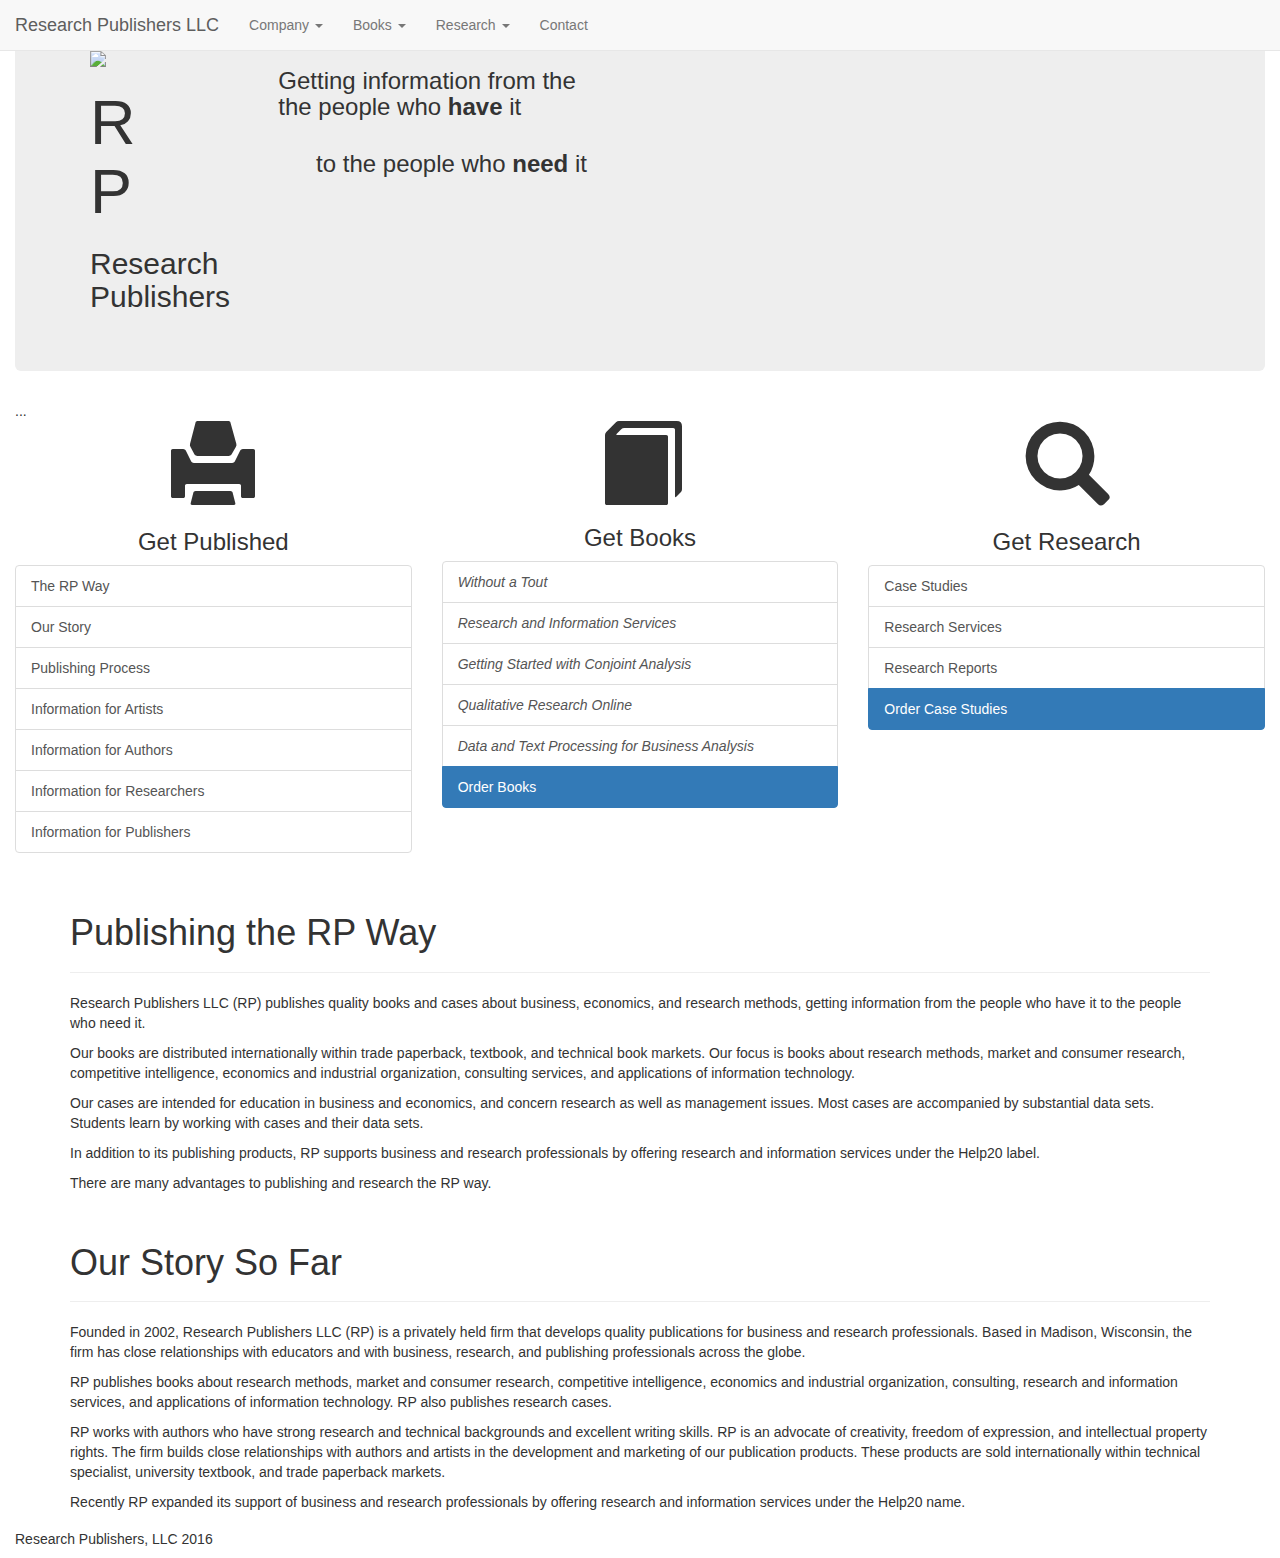
==== index.html @ b099ad94 "Create index.html" ====
<!DOCTYPE html>
<html>
<head>
<script src="https://code.jquery.com/jquery.min.js"></script>
<link href="https://maxcdn.bootstrapcdn.com/bootstrap/3.3.6/css/bootstrap.min.css" rel="stylesheet" type="text/css" />
<script src="https://maxcdn.bootstrapcdn.com/bootstrap/3.3.6/js/bootstrap.min.js"></script>
<link href="main.css" rel="stylesheet" type="text/css" />
  <meta charset="utf-8">
  <meta name="viewport" content="width=device-width">
  <title>JS Bin</title>
</head>
<body>
  <nav id="main-nav" class="navbar navbar-default navbar-fixed-top">
  <div class="container-fluid">
    <!-- Brand and toggle get grouped for better mobile display -->
    <div class="navbar-header">
      <button type="button" class="navbar-toggle collapsed" data-toggle="collapse" data-target="#bs-example-navbar-collapse-1" aria-expanded="false">
        <span class="sr-only">Toggle navigation</span>
        <span class="icon-bar"></span>
        <span class="icon-bar"></span>
        <span class="icon-bar"></span>
      </button>
      <a class="navbar-brand" href="#">Research Publishers LLC</a>
    </div>

    <!-- Collect the nav links, forms, and other content for toggling -->
    <div class="collapse navbar-collapse" id="bs-example-navbar-collapse-1">
      <ul class="nav navbar-nav">

        <li class="dropdown">
          <a href="#" class="dropdown-toggle" data-toggle="dropdown" role="button" aria-haspopup="true" aria-expanded="false">Company <span class="caret"></span></a>
          <ul class="dropdown-menu">
            <li><a href="#OurStory">Our Story So Far</a></li>
            <li><a href="#PublishingProcess">The Publishing Process</a></li>
            <li role="separator" class="divider"></li>
            <li><a href="#Artists">Information for Artists</a></li>
            <li><a href="#Authors">Information for Authors</a></li>
            <li><a href="#Researchers">Information for Researchers</a></li>
            <li><a href="#Publishers">Information for Publishers</a></li>
          </ul>
        </li>
        <li class="dropdown">
          <a href="#" class="dropdown-toggle" data-toggle="dropdown" role="button" aria-haspopup="true" aria-expanded="false">Books <span class="caret"></span></a>
          <ul class="dropdown-menu">
            <li><a href="#withoutatout"><cite>Without a Tout</cite></a></li>
            <li><a href="#researchandinformationservices"><cite>Research and information Services</cite></a></li>

            <li><a href="#gettingstartedwithconjointanalysis"><cite>Getting Started with Conjoint Analysis</cite></a></li>
            <li><a href="#qualitativeresearchonline"><cite>Qualitative Research Online</cite></a></li>
            <li><a href="#marketingresearchandinformationservices"><cite>Marketing Research and Information Services</cite></a></li>
            <li><a href="#dataandtextprocessing"><cite>Data and Text Processing for Business Intelligence</cite></a></li><li role="separator" class="divider"></li>
            <li><a href="#">Order Books</a></li>
          </ul>
        </li>
        <li class="dropdown">
          <a href="#" class="dropdown-toggle" data-toggle="dropdown" role="button" aria-haspopup="true" aria-expanded="false">Research <span class="caret"></span></a>
          <ul class="dropdown-menu">
            <li><a href="#CaseStudies">Case Studies</a></li>
            <li><a href="#researchservices">Research Services</a></li>
            <li><a href="#researchreports">Research Reports</a></li>
            <li role="separator" class="divider"></li>
            <li><a href="#order">Order Case Studies</a></li>

          </ul>
        </li>
         <li><a href="#">Contact</a></li>
      </ul>
    </div><!-- /.navbar-collapse -->
  </div><!-- /.container-fluid -->
</nav>
  <div class="container-fluid" id="intro-content">
        <div id="carousel-example-generic" class="carousel slide" data-ride="carousel">
            <!-- Indicators -->
            <ol class="carousel-indicators">
                <li data-target="#carousel-example-generic" data-slide-to="0" class="active"></li>
                <li data-target="#carousel-example-generic" data-slide-to="1"></li>
                <li data-target="#carousel-example-generic" data-slide-to="2"></li>
            </ol>
            <!-- Wrapper for slides -->
            <div class="carousel-inner" role="listbox">
                <div id="RPhome" class="item active">
                    <div class="jumbotron">
                        <div class="container">
                            <div class="row">
                                <div class="col-md-2">
                                    <div id="RPlogo">
                                        <img src='http://i.imgur.com/bZQID3G.png' />
                                        <h1 id="RPlogo">
                                            <div id="logo-r">
                                                R</div>
                                            <div id="logo-p">
                                                P</div>
                                        </h1>
                                        <h2>
                                            Research</br>Publishers</h2>
                                    </div>
                                </div>
                                <div class="col-md-5">
                                    <h3 style="width: 75%;">
                                        Getting information from the the people who <b>have</b> it</h3>
                                    <h3 style="padding-right: 30%;" class="pull-right">
                                        to the people who <b>need</b> it</h3>
                                </div>
                            </div>
                        </div>
                    </div>
                </div>
                <div class="item">
                    <div id="WATjumbo" class="jumbotron">
                        <div class="container">
                            <div class="row">
                                <div class="col-md-9">
                                    <h1>
                                        Without A Tout</h1>
                                    <h2>
                                        How To Pick A Winning Team</h2>
                                    <p>
                                        Without a Tout is a practical, no-nonsense guide to building models for team sports.</p>
                                    <a class="btn btn-primary btn-lg" href="#withoutatout" role="button">Learn more</a>
                                </div>
                                <div class="col-md-3">
                                    <img src="http://research-publishers.com/rp/images/wat_cover.gif" />
                                </div>
                            </div>
                        </div>
                    </div>
                </div>
                ...
            </div>
            <!-- Controls
            <a class="left carousel-control" href="#carousel-example-generic" role="button" data-slide="prev">
                <span class="glyphicon glyphicon-chevron-left" aria-hidden="true"></span><span class="sr-only">
                    Previous</span> </a><a class="right carousel-control" href="#carousel-example-generic"
                        role="button" data-slide="next"><span class="glyphicon glyphicon-chevron-right" aria-hidden="true">
                        </span><span class="sr-only">Next</span> </a> -->
        </div>
        <div class="row" id="content-items" >
                <div class="col-xs-4">
                  <div style="text-align: center;" class="center-block">
                    <span style="font-size: 6em;" class=" glyphicon glyphicon-print"> </span>
                    <h3>
                        Get Published</h3>
                  </div>
                    <div class="list-group">
                        <a href="#theRPway" class="list-group-item">The RP Way</a> <a href="#OurStory" class="list-group-item">
                            Our Story</a> <a href="#PublishingProcess" class="list-group-item">Publishing Process</a>
                        <a href="#Artists" class="list-group-item">Information for Artists</a> <a href="#Authors"
                            class="list-group-item">Information for Authors</a> <a href="#Researchers" class="list-group-item">
                                Information for Researchers</a> <a href="#Publishers" class="list-group-item">Information
                                    for Publishers</a>
                    </div>
                </div>
                <div class="col-xs-4">
                  <div style="text-align: center;" class="center-block">
                    <span style="font-size: 6em;" class="glyphicon glyphicon-book center-block"></span>
                    <h3>
                        Get Books</h3>
                  </div>
                    <div class="list-group">
                        <a href="#withoutatout" class="list-group-item"><em>Without a Tout</em></a> <a href="#researchandinformationservices"
                            class="list-group-item"><em>Research and Information Services</em></a> <a href="#gettingstartedwithconjointanalysis"
                                class="list-group-item"><em>Getting Started with Conjoint Analysis</em></a>
                        <a href="#qualitativeresearchonline" class="list-group-item"><em>Qualitative Research
                            Online</em></a> <a href="#dataandtextprocessingforbusinessanalysis" class="list-group-item">
                                <em>Data and Text Processing for Business Analysis</em></a> <a href="#order" class="list-group-item active">
                                    Order Books</a>
                    </div>
                </div>
                <div class="col-xs-4">
                  <div style="text-align: center;" class="center-block">
                    <span style="font-size: 6em;" class="glyphicon glyphicon-search"></span>
                    <h3>
                      Get Research</h3></div>
                    <div class="list-group">
                        <a href="#CaseStudies" class="list-group-item">Case Studies</a> <a href="#researchservices"
                            class="list-group-item">Research Services</a> <a href="#researchreports" class="list-group-item">
                                Research Reports</a> <a href="#order" class="list-group-item active">Order Case Studies</a>
                    </div>
                </div>
            </div>
  </div>
  
  <article class="container" id="theRPway">
            <div class="page-header">
            <h1>
              Publishing the RP Way</h1></div>
            <p>
                Research Publishers LLC (RP) publishes quality books and cases about business, economics,
                and research methods, getting information from the people who have it to the people
                who need it.
            </p>
            <p>
                Our books are distributed internationally within trade paperback, textbook, and
                technical book markets. Our focus is books about research methods, market and consumer
                research, competitive intelligence, economics and industrial organization, consulting
                services, and applications of information technology.</p>
            <p>
                Our cases are intended for education in business and economics, and concern research
                as well as management issues. Most cases are accompanied by substantial data sets.
                Students learn by working with cases and their data sets.
            </p>
            <p>
                In addition to its publishing products, RP supports business and research professionals
                by offering research and information services under the Help20 label.</p>
            <p>
                There are many advantages to publishing and research the RP way.
            </p>
</article>
  <article class="container" id="OurStory">
            <div class="page-header">
            <h1>Our Story So Far</h1>
            </div>
            <p>Founded in 2002, Research Publishers LLC (RP) is a privately held firm that develops quality publications for business and research professionals. Based in Madison, Wisconsin, the firm has close relationships with educators and with business, research, and publishing professionals across the globe.</p><p>

RP publishes books about research methods, market and consumer research, competitive intelligence, economics and industrial organization, consulting, research and information services, and applications of information technology. RP also publishes research cases. </p><p>

RP works with authors who have strong research and technical backgrounds and excellent writing skills. RP is an advocate of creativity, freedom of expression, and intellectual property rights. The firm builds close relationships with authors and artists in the development and marketing of our publication products. These products are sold internationally within technical specialist, university textbook, and trade paperback markets.</p><p>Recently RP expanded its support of business and research professionals by offering research and information services under the Help20 name.</p>
            
          </article>
  
  <div class="container">
    
    
    
    
  </div>
  
  
  
  
  <div class="container-fluid footer">
    <h5>Research Publishers, LLC 2016</h5>
  </div>
</body>
</html>
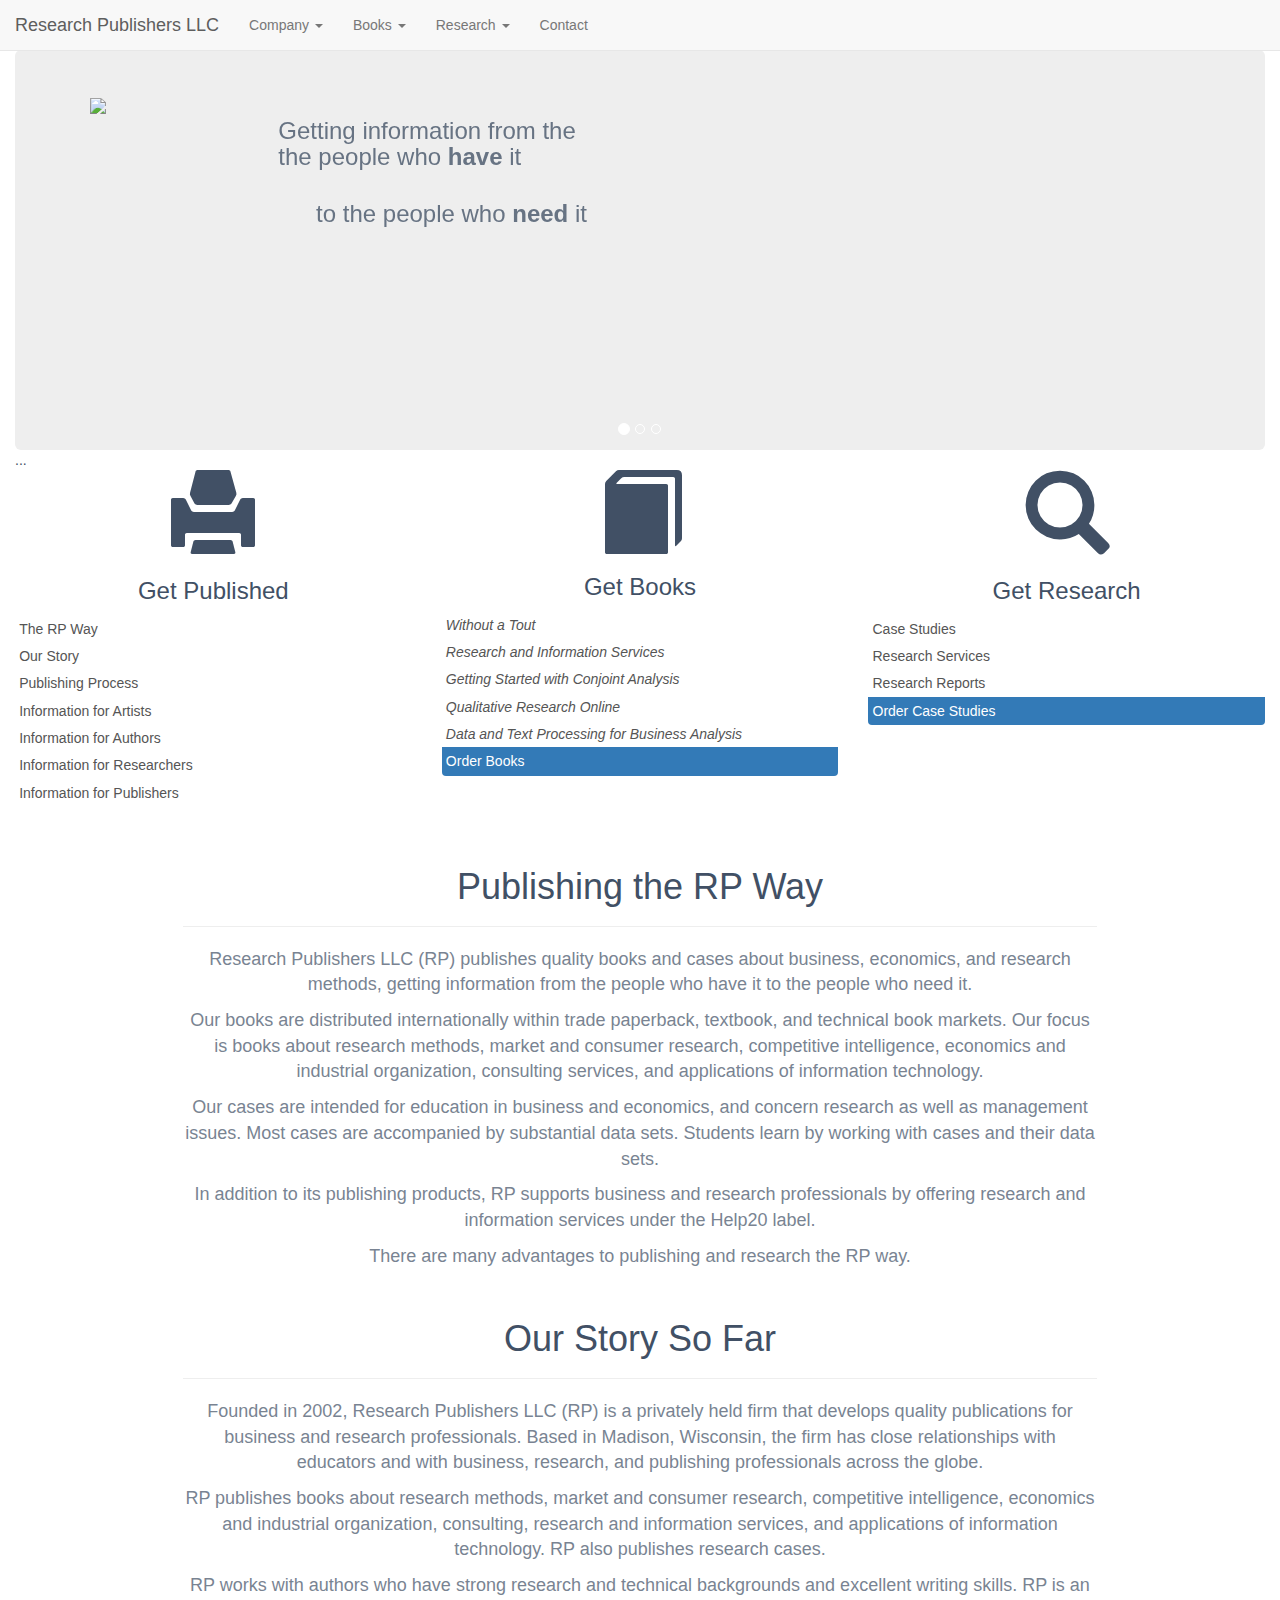
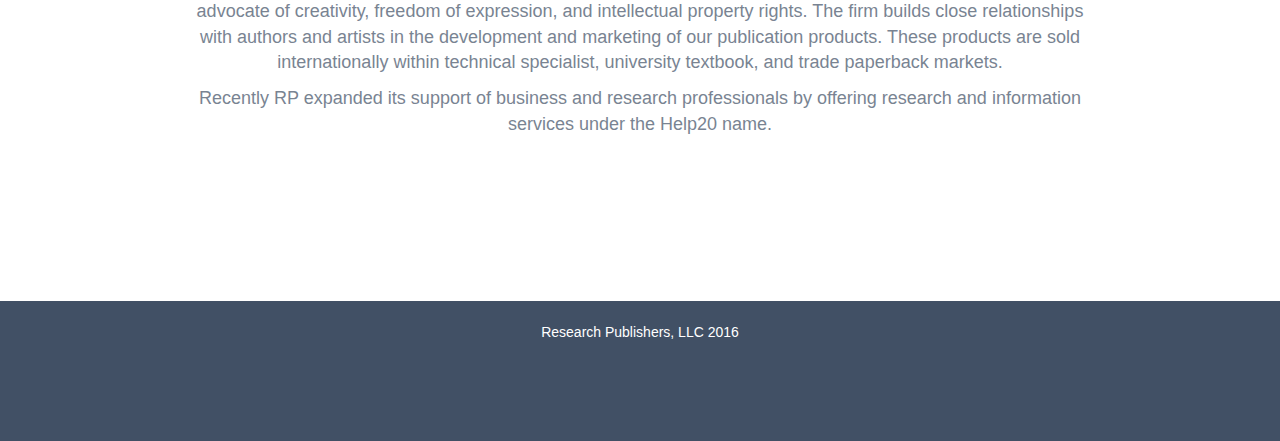
==== commit 6f8c1fea: "Update index.html" ====
--- a/index.html
+++ b/index.html
@@ -7,7 +7,7 @@
 <link href="main.css" rel="stylesheet" type="text/css" />
   <meta charset="utf-8">
   <meta name="viewport" content="width=device-width">
-  <title>JS Bin</title>
+  <title>Research Publishers, LLC (RP)</title>
 </head>
 <body>
   <nav id="main-nav" class="navbar navbar-default navbar-fixed-top">
--- a/main.css
+++ b/main.css
@@ -0,0 +1,197 @@
+body { 
+  padding-top: 50px; 
+  position: relative;
+  color: #415065;
+ }
+
+#RPlogo * {
+  display: none;
+}
+#RPlogo img{
+  display: block;
+  width: 120%;
+}
+
+#RPlogo {
+  position: relative;
+}
+
+#RPlogo h1{
+  
+  font-size: 7em;
+  font-weight: 900;
+  border-bottom: 2px solid grey;
+  position: relative;
+}
+#RPlogo div{
+  display: inline-block;
+  
+}
+
+#logo-r {
+  color: black;
+  -webkit-transform: skewY(-5deg);
+    -moz-transform: skewY(-5deg);
+    -ms-transform: skewY(-5deg);
+    -o-transform: skewY(-5deg);
+    transform: skewY(15deg) skewX(1deg) scale(1,1.5);
+    top: -20px;
+    z-index: 100;
+    position: relative;
+}
+
+#logo-p {
+  color: #3b4b76;
+  transform: rotate(20deg) skewX(-40deg) skewY(-15deg) scale(1,1) ;
+  
+  position: relative;
+  left: -27px;
+  top: 7px;
+  z-index: 5;
+  
+}
+
+
+
+
+#RPhome > .jumbotron {
+  margin-bottom: 0px;
+    
+    
+    background-size: cover;
+    background-repeat: repeat;
+    color: #677383;
+  
+    /*text-shadow: black 2px 2px 3px;*/
+  background-image: url('http://i.imgur.com/18FPn9v.png?1');
+  height: 400px;
+}
+
+
+#WATjumbo{
+  margin-bottom: 0px;
+    
+    background-position: 0% 50%;
+    background-size: cover;
+    background-repeat: repeat;
+  background-image: url('http://i.imgur.com/GBL8YQI.png');
+  height: 400px;
+  
+}
+
+#WATjumbo h1, #WATjumbo h2{
+  color: #ffffff;
+    /*text-shadow: black 2px 2px 3px;*/
+}
+#WATjumbo p{
+  color: #677383;
+}
+
+#WATjumbo img {
+  width: 90%;
+}
+
+
+article section.folding h4 {
+  cursor: pointer;
+}
+
+article section.folding h4 {
+  display: block !important;
+}
+
+article section.folding.inactive * {
+  display: none;
+}
+
+#myAffix.affix {
+  position: fixed;
+  top: 70px;
+}
+
+#myAffix.affix-top {
+  
+}
+
+#myAffix.affix-bottom {
+  position: fixed;
+  bottom: 70px;
+  
+}
+
+#myAffix .nav > li > a  {
+  padding: 5px 15px ;
+}
+
+#myAffix  .nav > li.active > a {
+  background-color: #eeeeff;
+  font-weight: bold;
+}
+#myAffix  .nav .nav{
+  padding-left: 1em;
+}
+#myAffix  .nav .nav > li.active > a {
+  background-color: #eeeeee;
+  font-weight: bold;
+  
+}
+
+#myAffix li .nav {
+  display: none ;
+}
+
+#myAffix li.active > .nav {
+  display: block;
+}
+
+.media img { width: 100%;}
+
+#Books .media {padding: .5em;}
+
+#Books .media:nth-child(2n+1){
+  background-color: auto;
+}
+
+.popover-bookinfo {
+  max-width: 50%;
+}
+
+article, section {
+  padding-top: 3em;
+  margin-top: -3em;
+}
+
+article.container {
+  text-align: center;
+  font-size: large;
+  padding-left: 10%;
+  padding-right: 10%;
+}
+
+article.container p {
+  opacity: .7;
+}
+
+.footer {
+  /*position: absolute;
+  bottom: 0px;*/
+  background-color: #415065;
+  color: white;
+  text-align: center;
+  width: 100%;
+  height: 10em;
+  margin-top: 11em;
+  padding: 1em;
+  
+}
+
+#content-items h3{
+  text-align: center;
+}
+
+
+
+#content-items .list-group .list-group-item{
+  border: none !important;
+  padding: .3em;
+}
